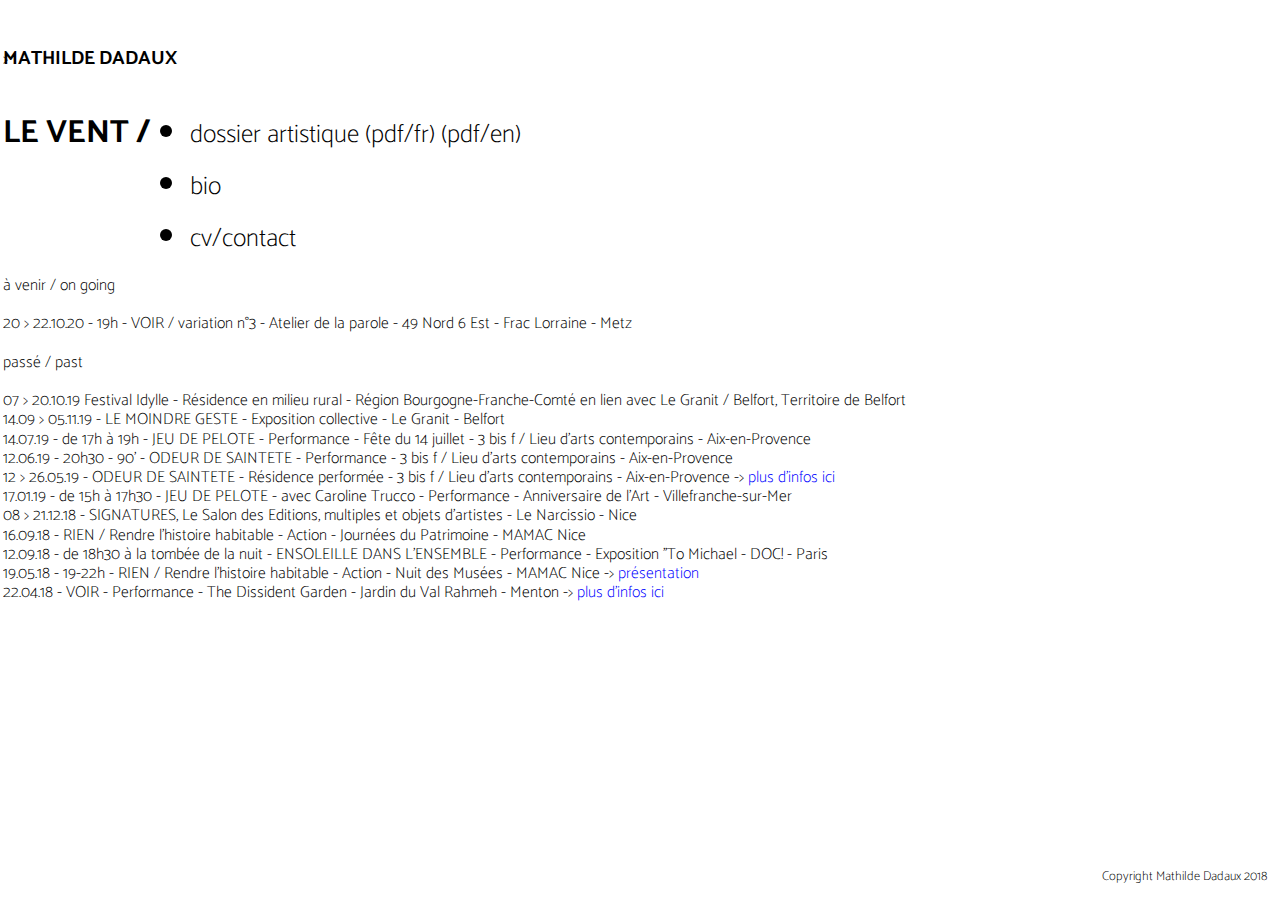
==== index.html @ 58d66391 "jrst" ====
<!DOCTYPE html>
<html>

<head>
	<title>Mathilde DADAUX</title>
	 <meta charset="UTF-8">
	<link rel="stylesheet" type="text/css" href="reset.css">
	<link rel="stylesheet" type="text/css" href="style.css">
</head>
<body>
<h1>MATHILDE DADAUX</h1>
<h2>LE VENT / </h2>
<ul>
	<li><a href="Dadaux_Mathilde_SELECTION2019.pdf">dossier artistique   (pdf/fr)  </a>
		<a href="Dadaux_Mathilde_LE VENT2018-english.pdf">(pdf/en)</a></li>
	<li><a href="bio.html">bio</a></li>
	<li><a href="cv.html">cv/contact</a></li>
</ul>
<div id="flèches">
	>
	 <audio>
 	 	<source src="https://soundcloud.com/performance-art/mathilde-ddaux-solstice-dete" type="audio/mpeg">
		Your browser does not support the audio element.
	</audio> 
</div>
<div id="nouvelles"> 
	<p>
	à venir / on going<br/>
	</br>
	20 > 22.10.20 - 19h - VOIR / variation n°3 - Atelier de la parole - 49 Nord 6 Est - Frac Lorraine - Metz</br>
	<br>
	passé / past</br>
	</br>
	07 > 20.10.19 Festival Idylle - Résidence en milieu rural - Région Bourgogne-Franche-Comté en lien avec Le Granit / Belfort, Territoire de Belfort<br>
	14.09 > 05.11.19 - LE MOINDRE GESTE - Exposition collective - Le Granit - Belfort<br>
	14.07.19 - de 17h à 19h - JEU DE PELOTE - Performance - Fête du 14 juillet - 3 bis f / Lieu d'arts contemporains - Aix-en-Provence<br>
	12.06.19 - 20h30 - 90' - ODEUR DE SAINTETE - Performance - 3 bis f / Lieu d'arts contemporains - Aix-en-Provence<br>
	12 > 26.05.19 - ODEUR DE SAINTETE - Résidence performée - 3 bis f / Lieu d'arts contemporains - Aix-en-Provence ->  <a class="blue" href="http://www.3bisf.com/spip.php?page=saison&social=684">plus d'infos ici</a><br>
	17.01.19 - de 15h à 17h30 - JEU DE PELOTE - avec Caroline Trucco - Performance - Anniversaire de l'Art - Villefranche-sur-Mer<br>
	08 > 21.12.18 - SIGNATURES, Le Salon des Editions, multiples et objets d'artistes - Le Narcissio - Nice<br>
	16.09.18 - RIEN / Rendre l'histoire habitable - Action - Journées du Patrimoine - MAMAC Nice<br>
	12.09.18 - de 18h30 à la tombée de la nuit - ENSOLEILLE DANS L'ENSEMBLE - Performance - Exposition "To Michael - DOC! - Paris<br>
	19.05.18 - 19-22h - RIEN / Rendre l'histoire habitable - Action - Nuit des Musées - MAMAC Nice ->  <a class="blue" href="hhrr.pdf">présentation</a> <br>
	22.04.18 - VOIR - Performance - The Dissident Garden - Jardin du Val Rahmeh - Menton ->  <a class="blue" href="http://thankyouforcoming.net/the-dissident-garden/">plus d'infos ici</a><br>
	
	
	
	</p>
</div>
<div id="copyright">
	Copyright Mathilde Dadaux 2018
</div>
</body>
</html>
---- style.css ----
@import url('https://fonts.googleapis.com/css?family=Catamaran:100');

body {
	font-size: 100%;
	font-family: Helvetica Neue, Catamaran, sans-serif;
	font-weight: 100;
	padding-top: 3vw;
	margin-left:3px;

}


h1 {font-size: 1.2em;
	position: absolute;
	top: 30px;
}

h2 {font-size: 2em;
	position: absolute;
	top: 80px;
}
h3 {margin-top: 1em;
	margin-bottom: 1em;
	font-weight: 800;
}

p {
	line-height: 1.2em;
}

ul {font-size: 2em;
	left: 150px;
	top: 75px;
	position: absolute;
}

li a {font-size: 0.8em;
	text-decoration: none;
	color:black;
}

#bio p {
	width: 60vw;
	margin-top: 2em;
}

a:hover {
	color: grey;
	-webkit-transition: 0.5s;
	transition: 0.5s;

}

#nouvelles { position: absolute;
		top:260px;
	line-height:1.3em;
} 

#arrow {position: absolute;
		font-size: 3em;
		font-weight: 600;
		left: 0;
		top: 200px;
}


#cv {
	margin-bottom: 2em;
}

#copyright {
	position: absolute;
	bottom: 0;
	right: 0;
	padding: 1em;
	font-size: 0.8em;
}

.blue {color: blue;
	text-decoration: none;
}
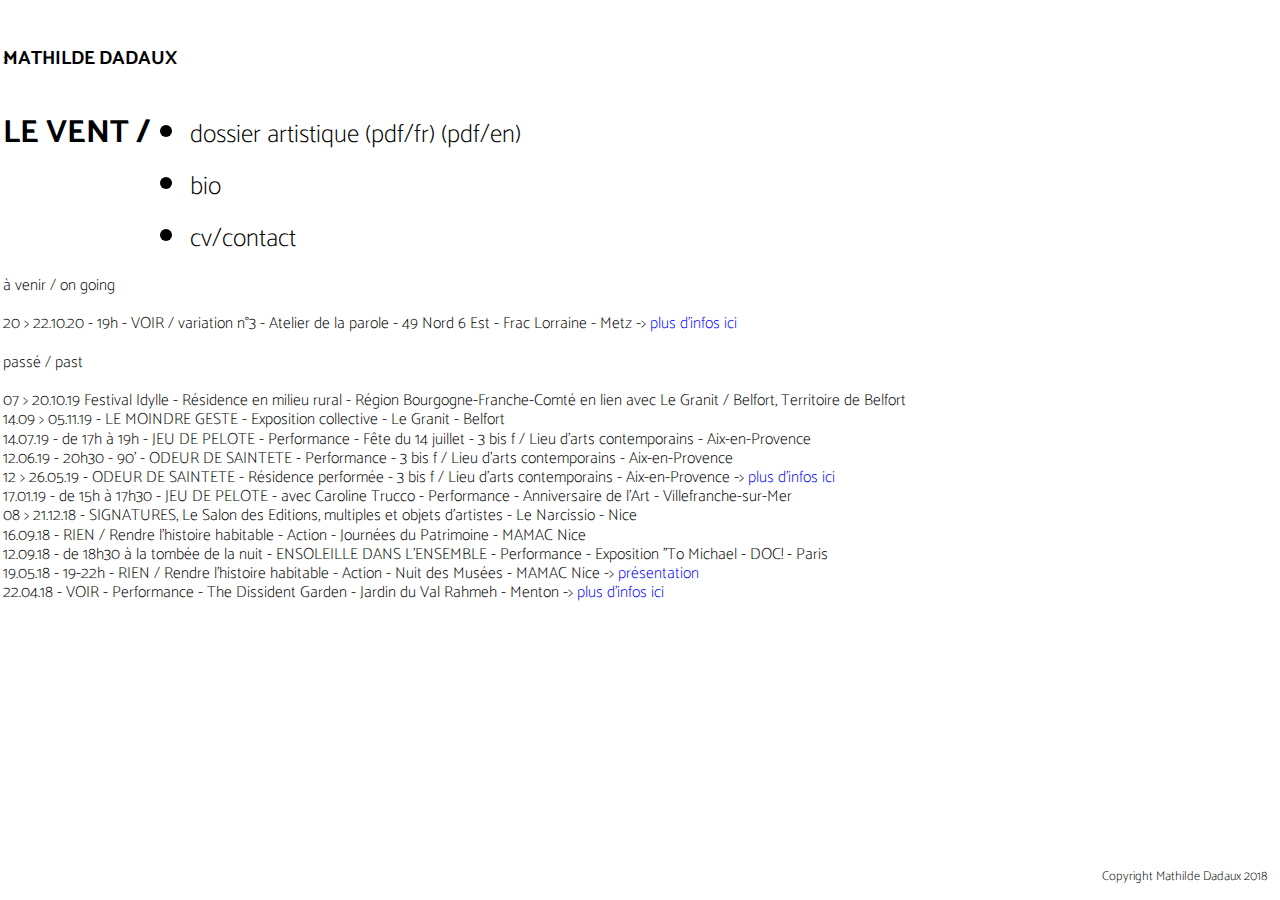
==== commit 7c4eda20: "c;,v" ====
--- a/index.html
+++ b/index.html
@@ -27,7 +27,7 @@
 	<p>
 	à venir / on going<br/>
 	</br>
-	20 > 22.10.20 - 19h - VOIR / variation n°3 - Atelier de la parole - 49 Nord 6 Est - Frac Lorraine - Metz</br>
+	20 > 22.10.20 - 19h - VOIR / variation n°3 - Atelier de la parole - 49 Nord 6 Est - Frac Lorraine - Metz ->  <a class="blue" href="https://www.fraclorraine.org/explorez/rencontres/844">plus d'infos ici</a><br>
 	<br>
 	passé / past</br>
 	</br>
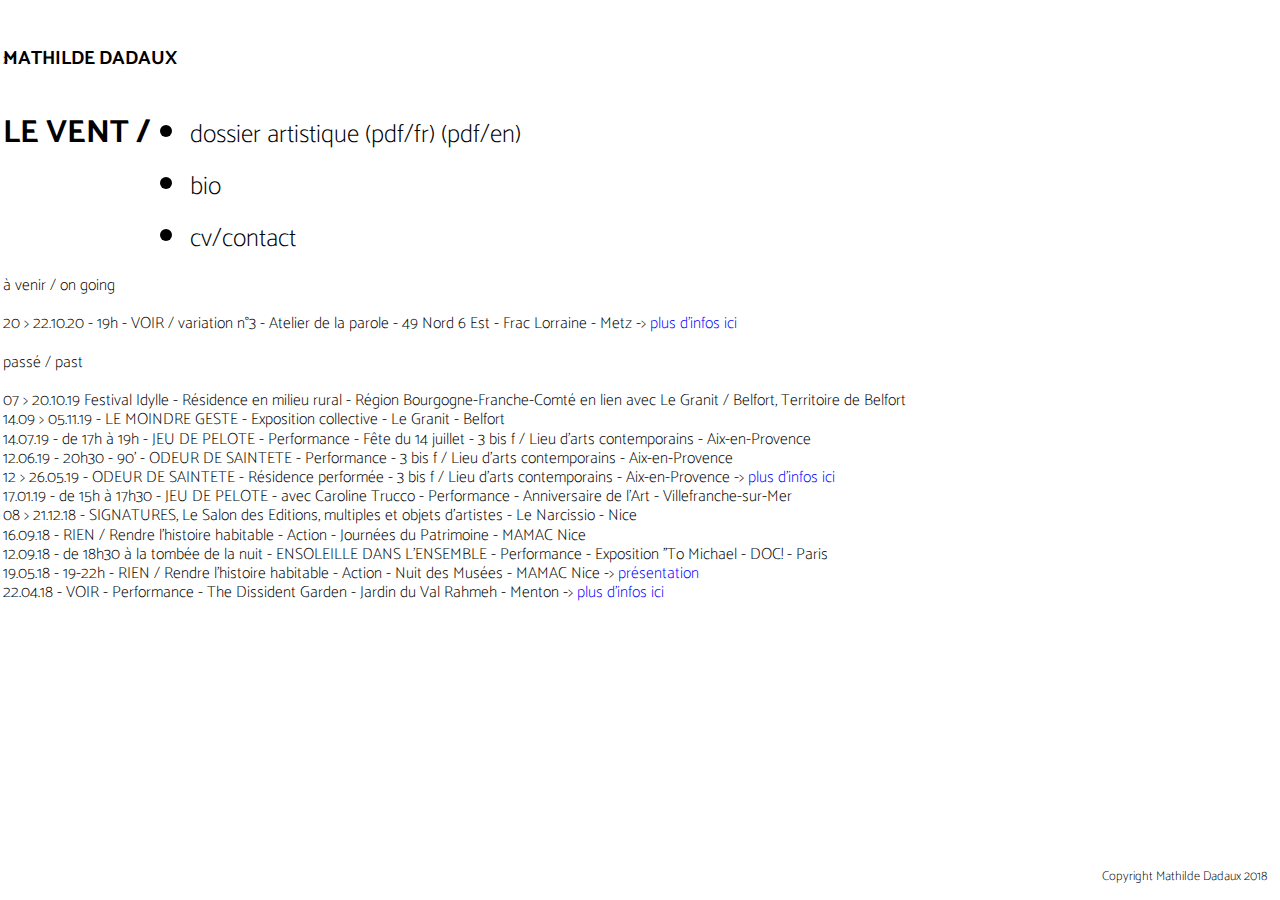
==== commit 9eceae70: "KFG" ====
--- a/index.html
+++ b/index.html
@@ -11,7 +11,7 @@
 <h1>MATHILDE DADAUX</h1>
 <h2>LE VENT / </h2>
 <ul>
-	<li><a href="Dadaux_Mathilde_SELECTION2019.pdf">dossier artistique   (pdf/fr)  </a>
+	<li><a href="Dadaux_Mathilde_SELECTION2021.pdf">dossier artistique   (pdf/fr)  </a>
 		<a href="Dadaux_Mathilde_LE VENT2018-english.pdf">(pdf/en)</a></li>
 	<li><a href="bio.html">bio</a></li>
 	<li><a href="cv.html">cv/contact</a></li>
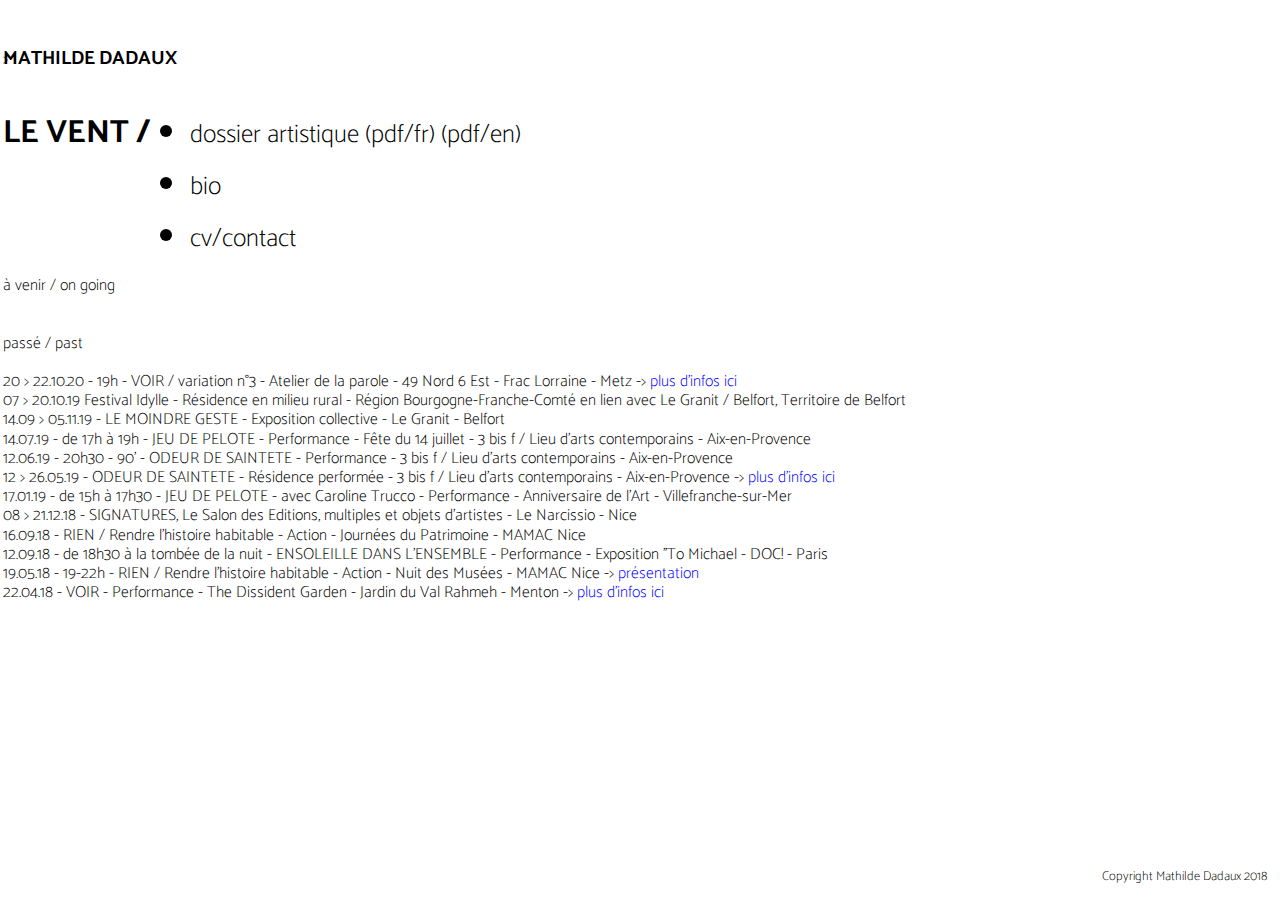
==== commit 27454b57: "GF" ====
--- a/index.html
+++ b/index.html
@@ -27,10 +27,10 @@
 	<p>
 	à venir / on going<br/>
 	</br>
-	20 > 22.10.20 - 19h - VOIR / variation n°3 - Atelier de la parole - 49 Nord 6 Est - Frac Lorraine - Metz ->  <a class="blue" href="https://www.fraclorraine.org/explorez/rencontres/844">plus d'infos ici</a><br>
 	<br>
 	passé / past</br>
 	</br>
+	20 > 22.10.20 - 19h - VOIR / variation n°3 - Atelier de la parole - 49 Nord 6 Est - Frac Lorraine - Metz ->  <a class="blue" href="https://www.fraclorraine.org/explorez/rencontres/844">plus d'infos ici</a><br>
 	07 > 20.10.19 Festival Idylle - Résidence en milieu rural - Région Bourgogne-Franche-Comté en lien avec Le Granit / Belfort, Territoire de Belfort<br>
 	14.09 > 05.11.19 - LE MOINDRE GESTE - Exposition collective - Le Granit - Belfort<br>
 	14.07.19 - de 17h à 19h - JEU DE PELOTE - Performance - Fête du 14 juillet - 3 bis f / Lieu d'arts contemporains - Aix-en-Provence<br>
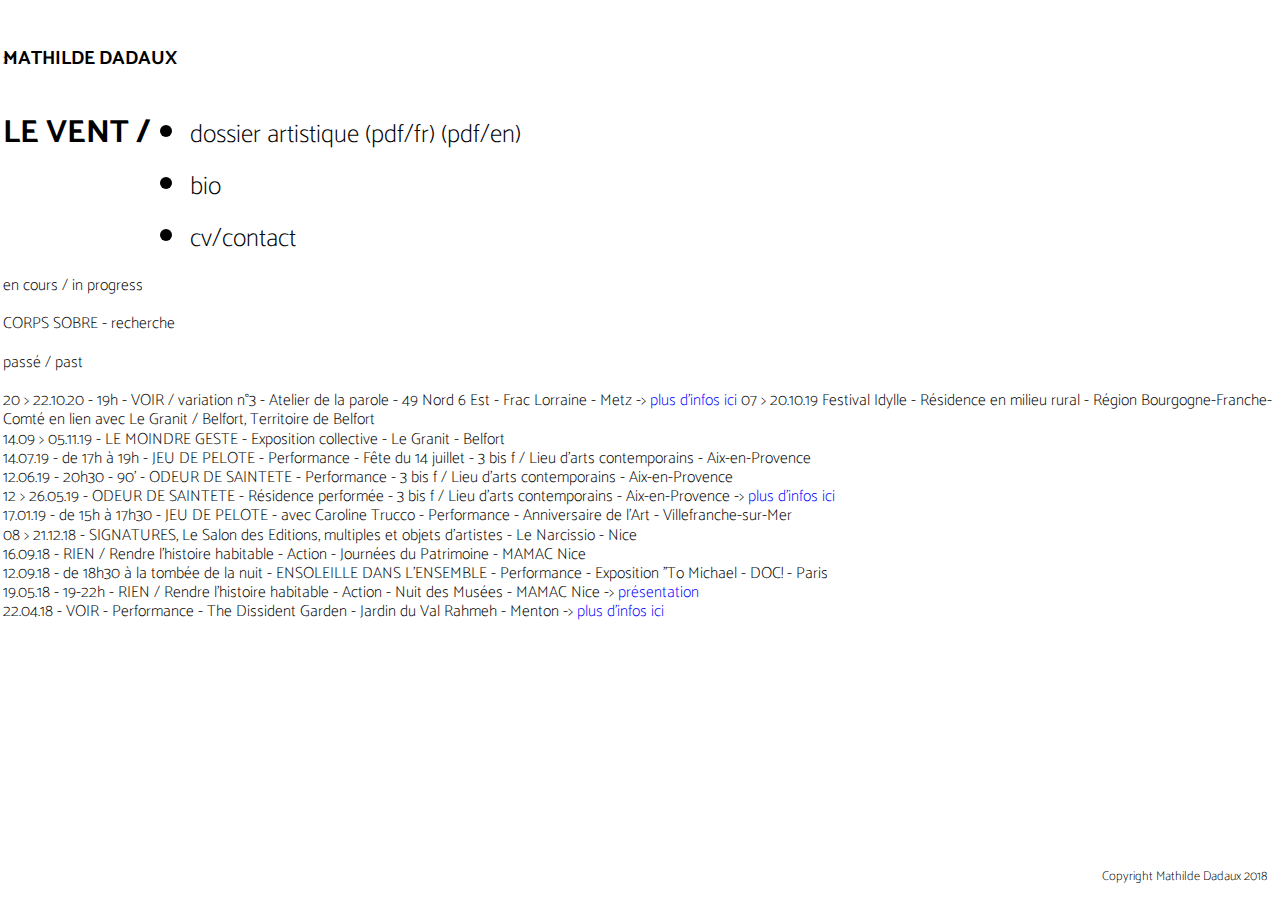
==== commit e9cd651a: "j'y" ====
--- a/index.html
+++ b/index.html
@@ -25,12 +25,13 @@
 </div>
 <div id="nouvelles"> 
 	<p>
-	à venir / on going<br/>
+	en cours / in progress<br/>
 	</br>
+	CORPS SOBRE - recherche<br>
 	<br>
 	passé / past</br>
 	</br>
-	20 > 22.10.20 - 19h - VOIR / variation n°3 - Atelier de la parole - 49 Nord 6 Est - Frac Lorraine - Metz ->  <a class="blue" href="https://www.fraclorraine.org/explorez/rencontres/844">plus d'infos ici</a><br>
+	20 > 22.10.20 - 19h - VOIR / variation n°3 - Atelier de la parole - 49 Nord 6 Est - Frac Lorraine - Metz ->  <a class="blue" href="https://www.fraclorraine.org/explorez/rencontres/844">plus d'infos ici</a>
 	07 > 20.10.19 Festival Idylle - Résidence en milieu rural - Région Bourgogne-Franche-Comté en lien avec Le Granit / Belfort, Territoire de Belfort<br>
 	14.09 > 05.11.19 - LE MOINDRE GESTE - Exposition collective - Le Granit - Belfort<br>
 	14.07.19 - de 17h à 19h - JEU DE PELOTE - Performance - Fête du 14 juillet - 3 bis f / Lieu d'arts contemporains - Aix-en-Provence<br>
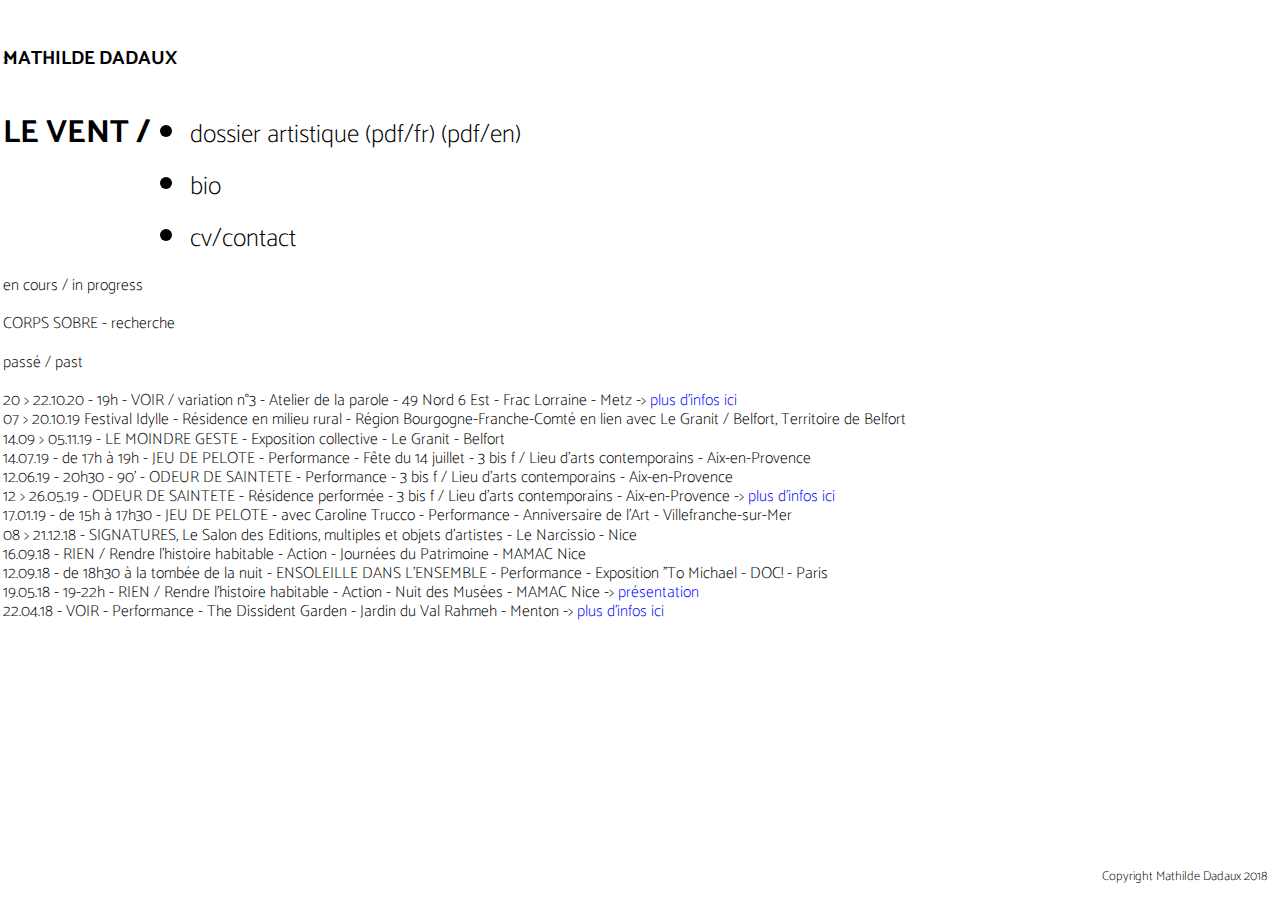
==== commit a4628607: ";c" ====
--- a/index.html
+++ b/index.html
@@ -31,7 +31,7 @@
 	<br>
 	passé / past</br>
 	</br>
-	20 > 22.10.20 - 19h - VOIR / variation n°3 - Atelier de la parole - 49 Nord 6 Est - Frac Lorraine - Metz ->  <a class="blue" href="https://www.fraclorraine.org/explorez/rencontres/844">plus d'infos ici</a>
+	20 > 22.10.20 - 19h - VOIR / variation n°3 - Atelier de la parole - 49 Nord 6 Est - Frac Lorraine - Metz ->  <a class="blue" href="https://www.fraclorraine.org/explorez/rencontres/844">plus d'infos ici</a><br>
 	07 > 20.10.19 Festival Idylle - Résidence en milieu rural - Région Bourgogne-Franche-Comté en lien avec Le Granit / Belfort, Territoire de Belfort<br>
 	14.09 > 05.11.19 - LE MOINDRE GESTE - Exposition collective - Le Granit - Belfort<br>
 	14.07.19 - de 17h à 19h - JEU DE PELOTE - Performance - Fête du 14 juillet - 3 bis f / Lieu d'arts contemporains - Aix-en-Provence<br>
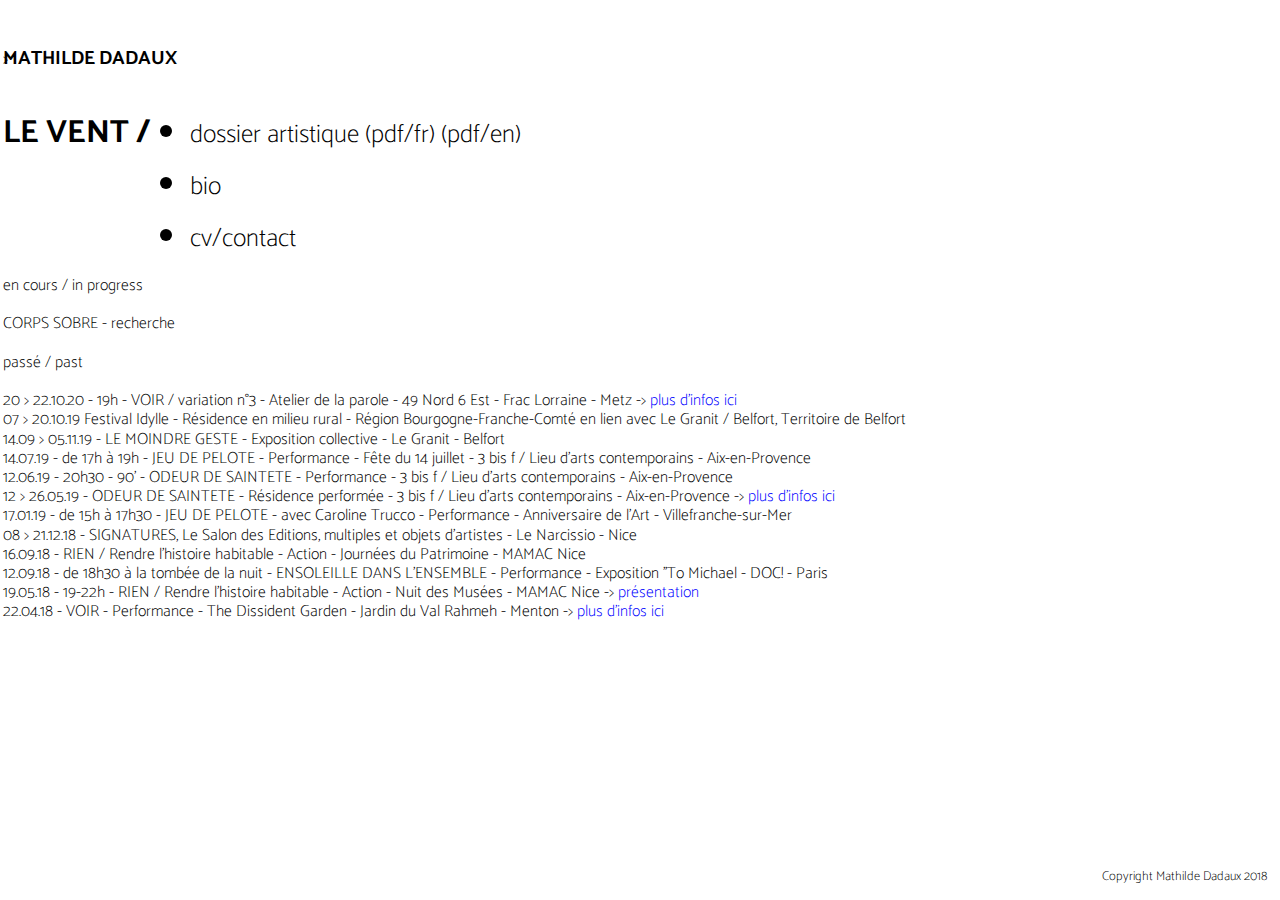
==== commit 11158e86: "Update index.html" ====
--- a/index.html
+++ b/index.html
@@ -11,7 +11,7 @@
 <h1>MATHILDE DADAUX</h1>
 <h2>LE VENT / </h2>
 <ul>
-	<li><a href="Dadaux_Mathilde_SELECTION2021.pdf">dossier artistique   (pdf/fr)  </a>
+	<li><a href="Dadaux_Mathilde_SELECTION2022'.pdf">dossier artistique   (pdf/fr)  </a>
 		<a href="Dadaux_Mathilde_LE VENT2018-english.pdf">(pdf/en)</a></li>
 	<li><a href="bio.html">bio</a></li>
 	<li><a href="cv.html">cv/contact</a></li>
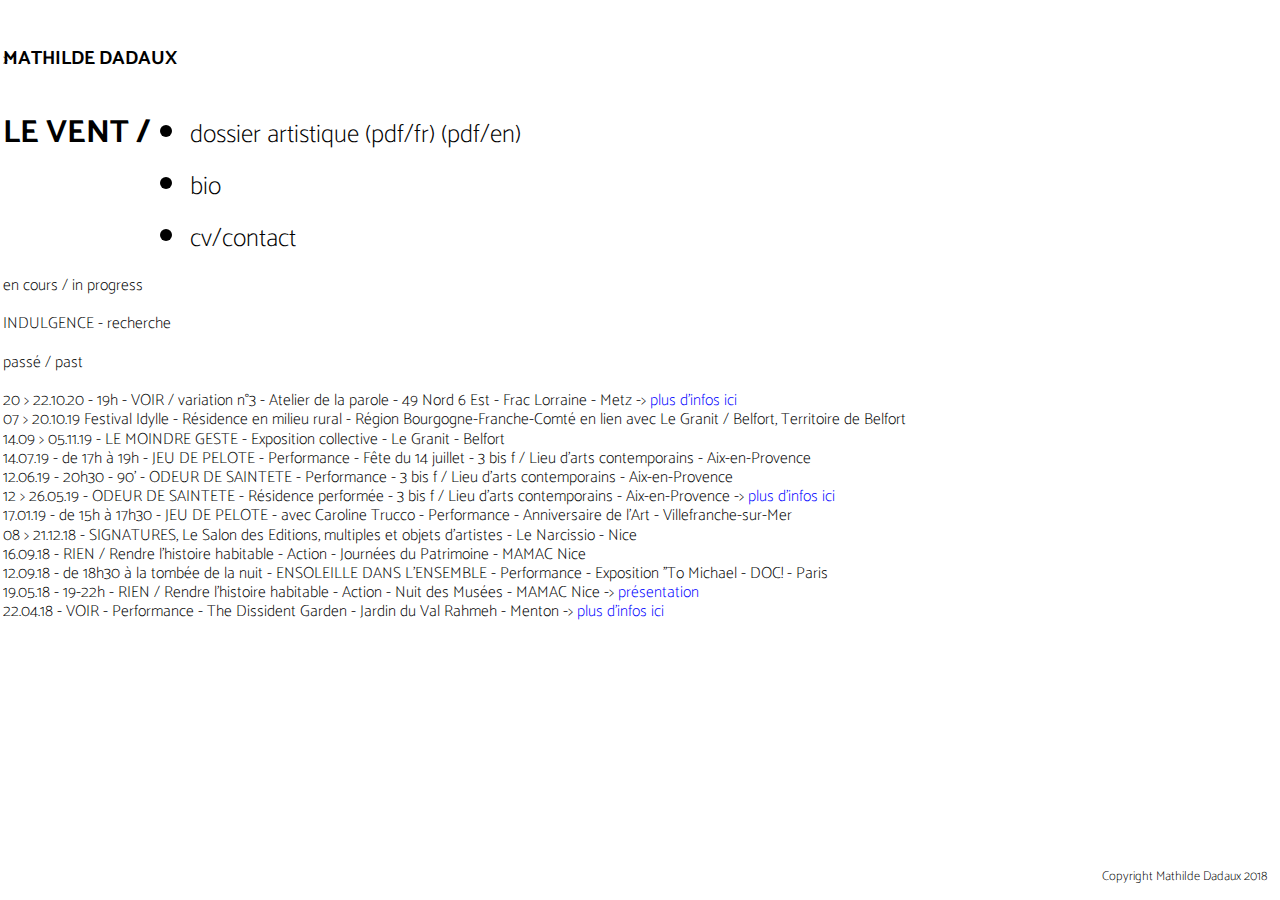
==== commit 43def325: "bv" ====
--- a/index.html
+++ b/index.html
@@ -27,7 +27,7 @@
 	<p>
 	en cours / in progress<br/>
 	</br>
-	CORPS SOBRE - recherche<br>
+	INDULGENCE - recherche<br>
 	<br>
 	passé / past</br>
 	</br>
